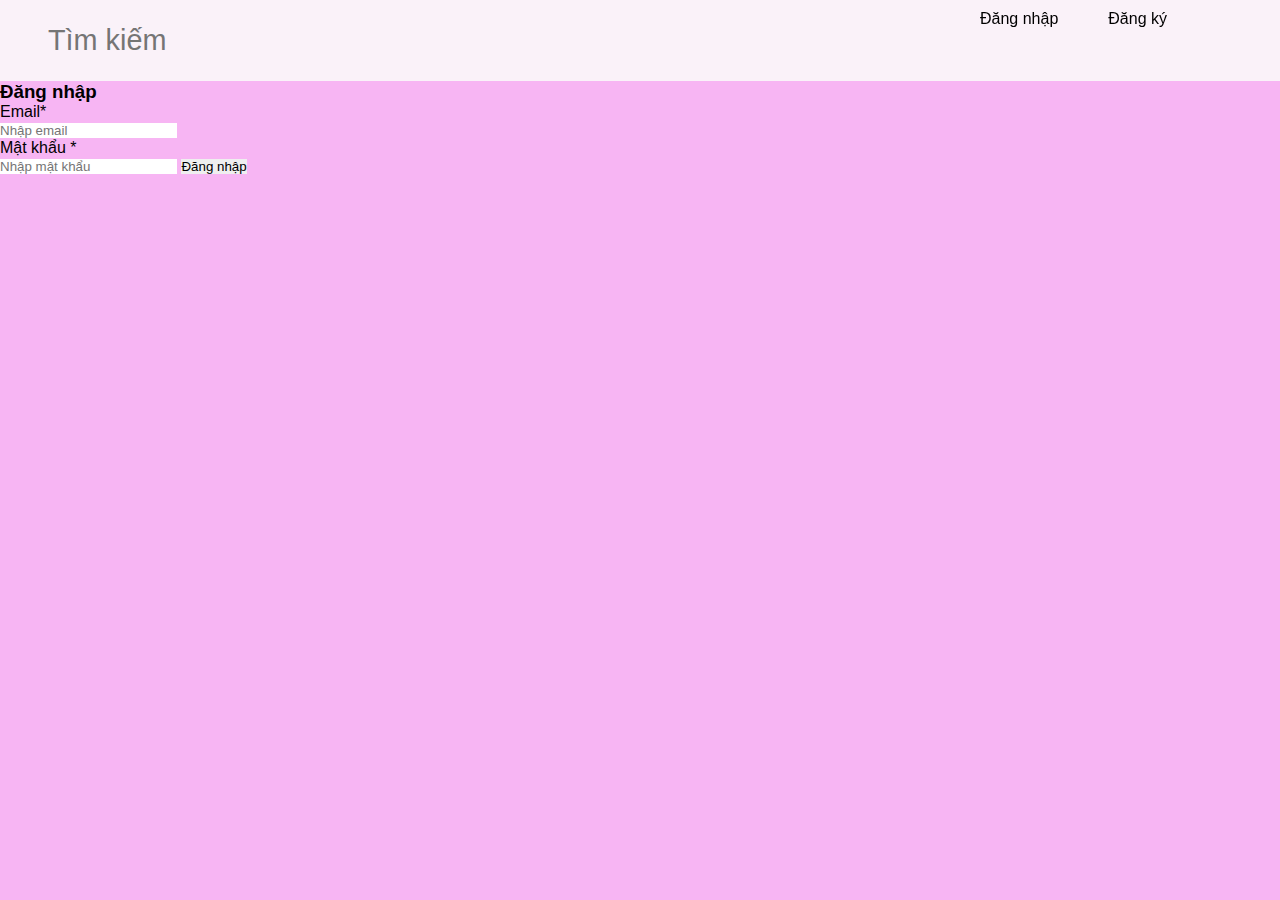
==== login.html @ 502838ae "login" ====
<!DOCTYPE html>
<html lang="en">

<head>
  <meta charset="UTF-8">
  <meta name="viewport" content="width=device-width, initial-scale=1.0">
  <!-- displays site properly based on user's device -->
  <link rel="icon" type="image/jpg" sizes="32x32">
  <link rel="stylesheet" href="style.css">
  <link rel="preconnect" href="https://fonts.gstatic.com">
  <link href="https://fonts.googleapis.com/css2?family=Roboto:wght@400;700&display=swap" rel="stylesheet">

  <script src="script.js" defer></script>
  <title>Tai sao lai hoc cai nganh nay?</title>
</head>

<body>
  <div id="top">
    <div class="header">
      <section class="flex">
   
        <form action="search.html" method="post" class="search-form">
           <input type="text" name="search_box" required placeholder="Tìm kiếm " maxlength="100">
           <button type="submit" class="fas fa-search"></button>
        </form>
  
        <div class="profile">
           <div class="flex-btn">
              <a href="login.html" class="option-btn">Đăng nhập</a>
              <a href="register.html" class="option-btn">Đăng ký</a>
           </div>
        </div>
     </section>
    </div>
  </div>
  <section class="form-container">
    <form action="home.html" method="get" enctype="multipart/form-data">
       <h3>Đăng nhập</h3>
       <p>Email<span>*</span></p>
       <input type="email" name="email" placeholder="Nhập email" required maxlength="50" class="box">
       <p>Mật khẩu <span>*</span></p>
       <input type="password" name="pass" placeholder="Nhập mật khẩu" required maxlength="20" class="box">
       <input type="submit" value="Đăng nhập" name="submit" class="btn">
    </form>
 
 </section>


</body>

</html>
---- style.css ----
* {
    font-family: 'Nunito', sans-serif;
   margin:0; padding:0;
   box-sizing: border-box;
   outline: none; border:none;
   text-decoration: none;
}

@import url('https://fonts.googleapis.com/css2?family=Nunito:wght@200;300;400;500;600;700&display=swap');

body {
    background-color: #f7b5f3;
}

#block {
    padding: 5%;
}

#top {
    background-color: #faf2f9;
    display: flex;
    flex-basis: 50%;
}

#block-1,
#block-2 {
    background-color: #faf2f9;
    border: 3px solid palevioletred;
    height: 40px;
    width: 300px;
    text-align: center;
    font-weight: bold;
}

#block-3 {
    background-color: #faf2f9;
    display: flex;
    flex-basis: 30%;
    border: 3px solid palevioletred;
    height: 400px;
    width: 500px;
    margin: 0 auto;
    position: absolute;
    right: 300px;
    top: 200px;
}


.grid-item {
    margin-bottom: 50px;
    padding: 20px;
}

.header img {
    border-radius: 100%;
    margin-right: 20px;
    height: 70px;
    width: 50px;
}

.header{
    position: sticky;
    top:0; left:0; right: 0;
    background-color: var(--white);
    border-bottom: var(--border);
 }
 
 .header .flex{
    display: flex;
    justify-content: space-between;
    position: relative;
    padding: 0rem 1rem;
 }
 
 .header .flex .search-form{
    width: 50rem;
    border-radius: .5rem;
    background-color: var(--light-bg);
    padding:1.5rem 2rem;
    display: flex;
    gap:2rem;
 
 }
 
 .header .flex .search-form input{
    width: 100%;
    font-size: 1.8rem;
    color:var(--black);
    background:none;
 }
 
 .header .flex .search-form button{
    background:none;
    font-size: 2rem;
    cursor: pointer;
    color:var(--black);
 }  
 
 .header .flex .search-form button:hover{
    color: var(--main-color);
 }
 
 .header .flex .profile{
    position: fixed;
    top: 0;
    right: 0;
    background-color: var(--white);
    border-radius: 100%;
    padding: 0%;
    text-align: right;
    width: 20rem;
 }
 
 
 .profile .flex-btn {
    display: flex;
    gap: 10px; 
}

.option-btn {
    padding: 10px 20px;
    color: black;
    text-decoration: none;
}


.animated-element {
    cursor: pointer;
    transition: all 0.3s ease;
}


.animated-element:hover {
    transform: scale(1.1);
}


@media (min-width: 500px) {
    #block {
        display: flex;
        max-width: 750px;
        margin: 0 auto;
        flex-basis: 50%;
        flex-direction: column;
        margin-left: 50px;
        margin-top: 100px;
    }
}
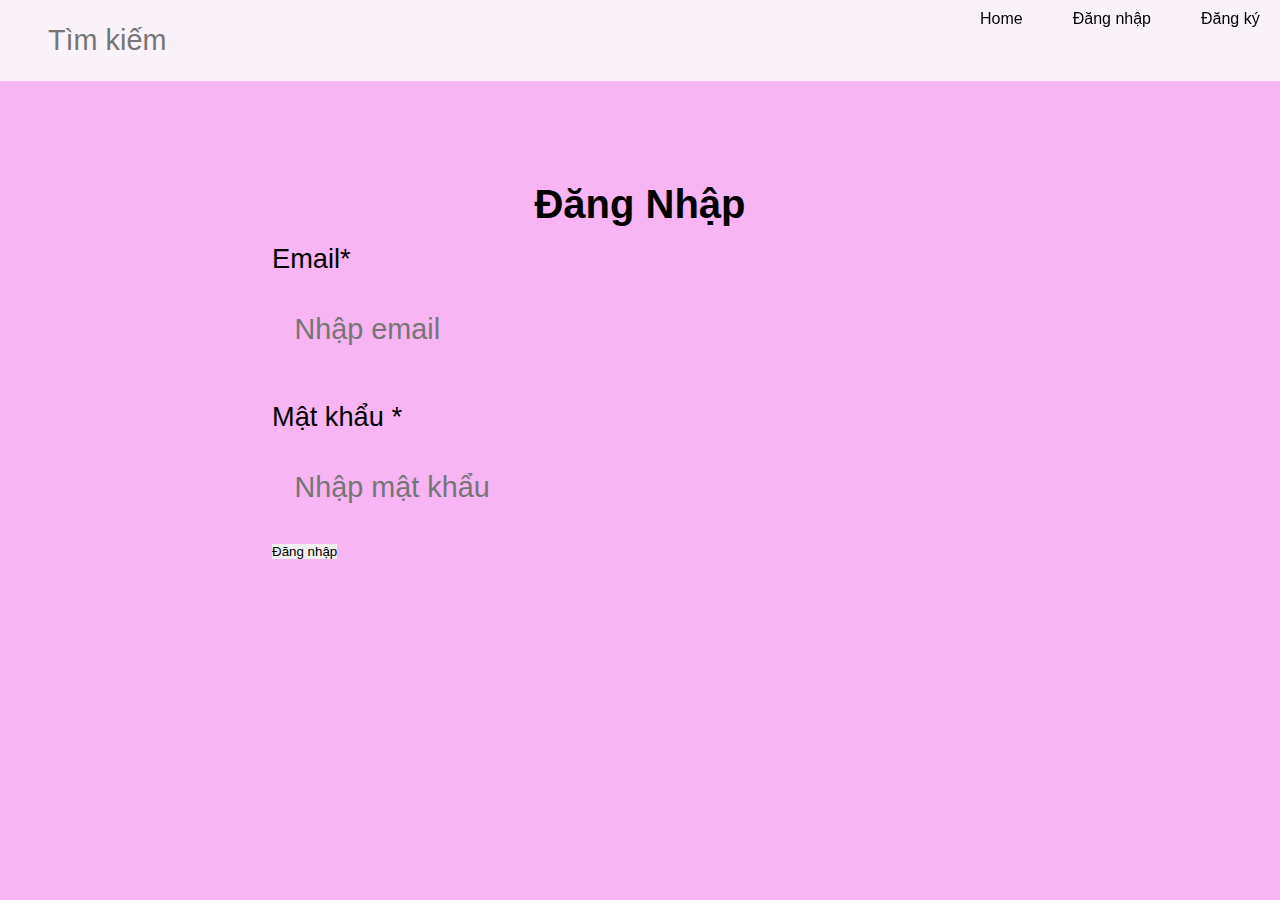
==== commit c7a0def6: "home" ====
--- a/login.html
+++ b/login.html
@@ -26,6 +26,7 @@
   
         <div class="profile">
            <div class="flex-btn">
+            <a href="index.html" class="option-btn">Home</a>
               <a href="login.html" class="option-btn">Đăng nhập</a>
               <a href="register.html" class="option-btn">Đăng ký</a>
            </div>
--- a/style.css
+++ b/style.css
@@ -123,6 +123,49 @@
     text-decoration: none;
 }
 
+.form-container{
+    min-height: calc(100vh - 20rem);
+    display: flex;
+    align-items: center;
+    justify-content: center;
+ }
+ 
+ .form-container form{
+    background-color: var(--white);
+    border-radius: .5rem;
+    padding: 2rem;
+    width: 50rem;
+ }
+ 
+ .form-container form h3{
+    font-size: 2.5rem;
+    text-transform: capitalize;
+    color: var(--black);
+    text-align: center;
+ }
+ 
+ .form-container form p{
+    font-size: 1.7rem;
+    color: var(--light-color);
+    padding-top: 1rem;
+ }
+ 
+ .form-container form p span{
+    color: var(--red);
+ }
+ 
+ .form-container form .box{
+    font-size: 1.8rem;
+    color: var(--black);
+    border-radius: .5rem;
+    padding: 1.4rem;
+    background-color: var(--light-bg);
+    width: 100%;
+    margin: 1rem 0;
+ }
+
+
+
 
 .animated-element {
     cursor: pointer;
